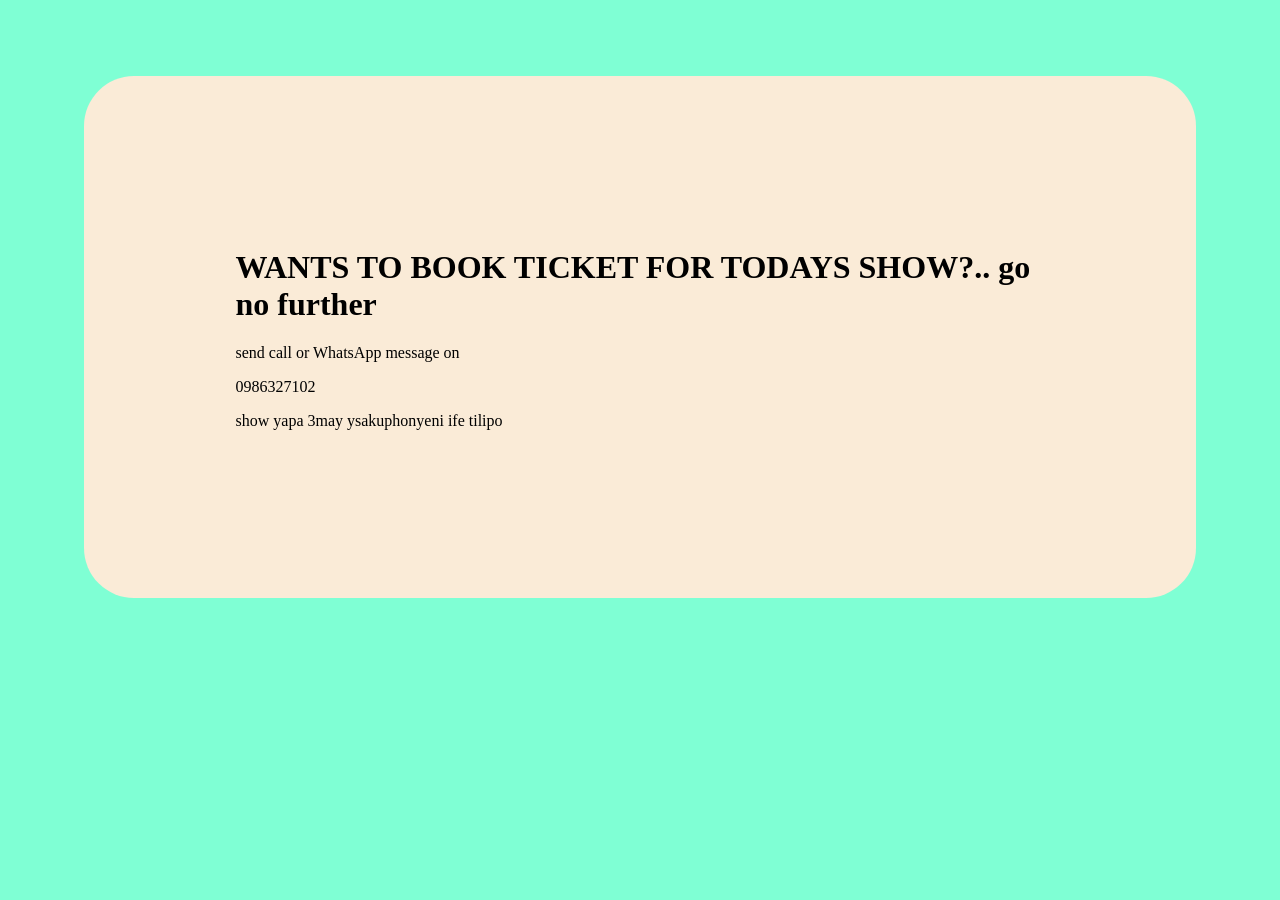
==== show-ticket-booking.html @ 35fb3292 "Add files via upload" ====
<!DOCTYPE html>
<html lang="en">
<head>
    <meta charset="UTF-8">
    <meta name="viewport" content="width=device-width, initial-scale=1.0">
    <title>Document</title>
</head>
<body style="background-color: aquamarine;">
    <div style="margin: 6%;background-color: antiquewhite; padding: 12%; border-radius: 50px;">
         <h1>WANTS TO BOOK TICKET FOR TODAYS SHOW?.. go no further</h1>
         <p>send call or WhatsApp message on </p>
         <p>0986327102</p>
         <p>show yapa 3may ysakuphonyeni ife tilipo</p>
    </div>
    
</body>
</html>
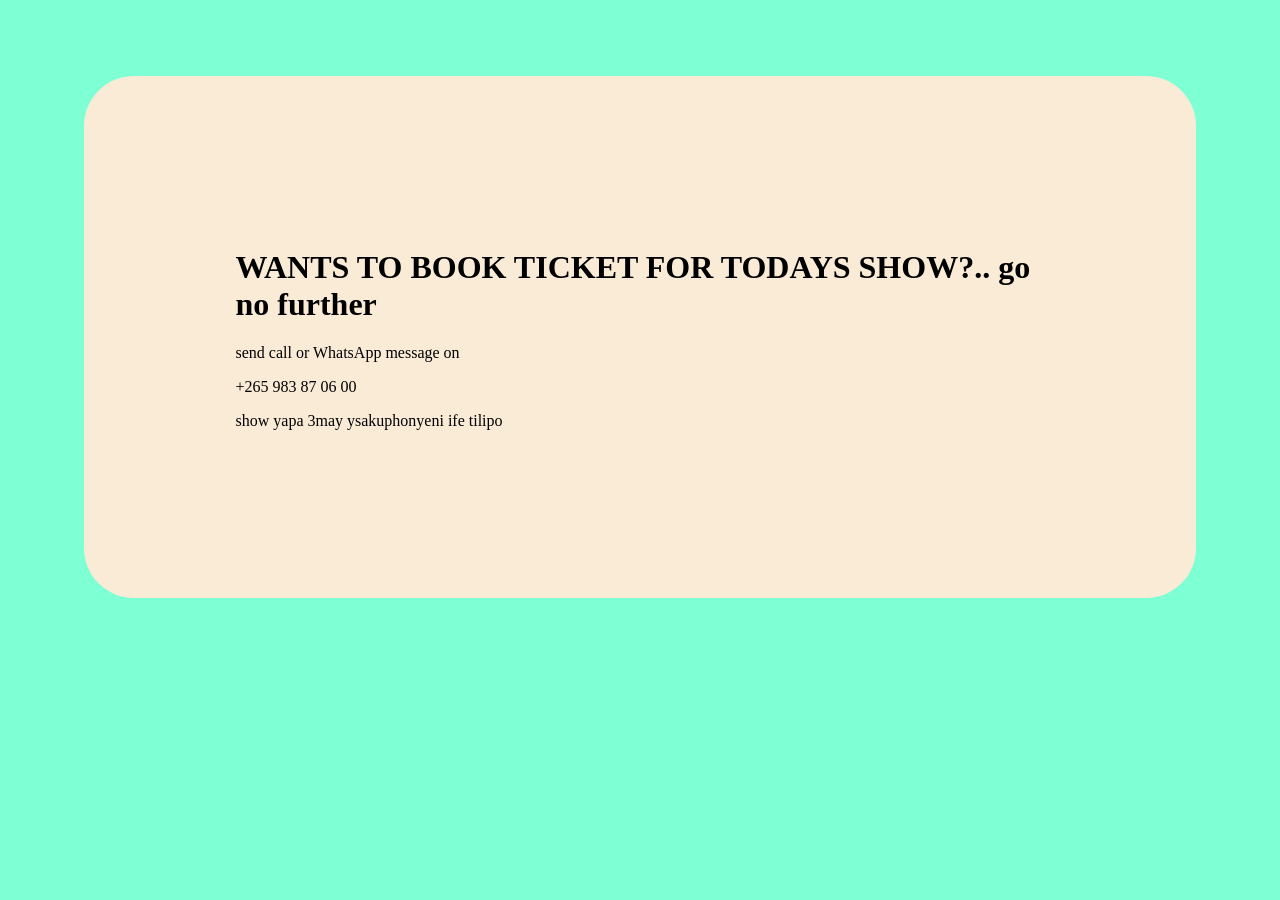
==== commit 7c3694c0: "Update show-ticket-booking.html" ====
--- a/show-ticket-booking.html
+++ b/show-ticket-booking.html
@@ -9,9 +9,9 @@
     <div style="margin: 6%;background-color: antiquewhite; padding: 12%; border-radius: 50px;">
          <h1>WANTS TO BOOK TICKET FOR TODAYS SHOW?.. go no further</h1>
          <p>send call or WhatsApp message on </p>
-         <p>0986327102</p>
+         <p>+265 983 87 06 00</p>
          <p>show yapa 3may ysakuphonyeni ife tilipo</p>
     </div>
     
 </body>
-</html>+</html>
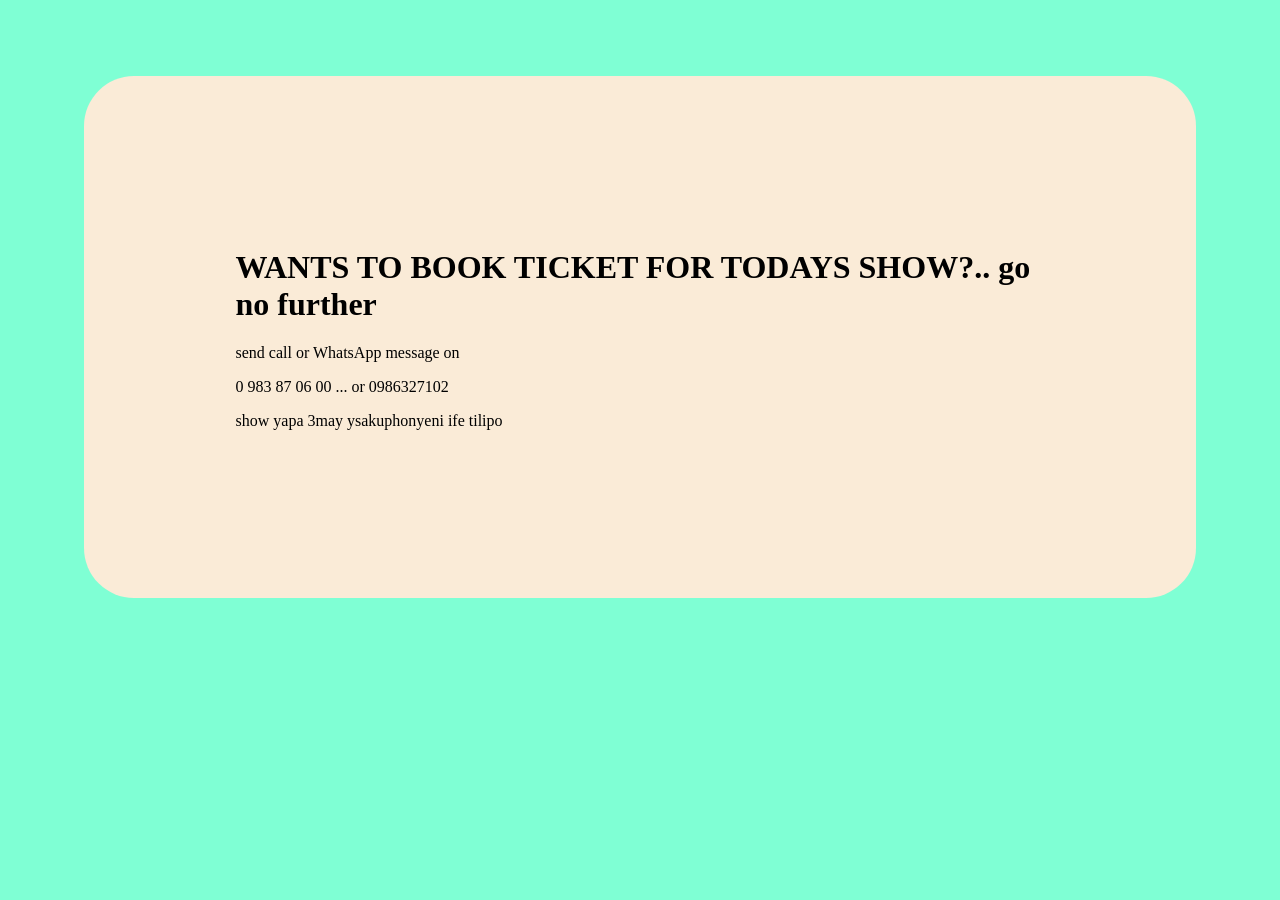
==== commit 37942411: "Update show-ticket-booking.html" ====
--- a/show-ticket-booking.html
+++ b/show-ticket-booking.html
@@ -9,7 +9,7 @@
     <div style="margin: 6%;background-color: antiquewhite; padding: 12%; border-radius: 50px;">
          <h1>WANTS TO BOOK TICKET FOR TODAYS SHOW?.. go no further</h1>
          <p>send call or WhatsApp message on </p>
-         <p>+265 983 87 06 00</p>
+         <p>0 983 87 06 00  ... or   0986327102</p>
          <p>show yapa 3may ysakuphonyeni ife tilipo</p>
     </div>
     
